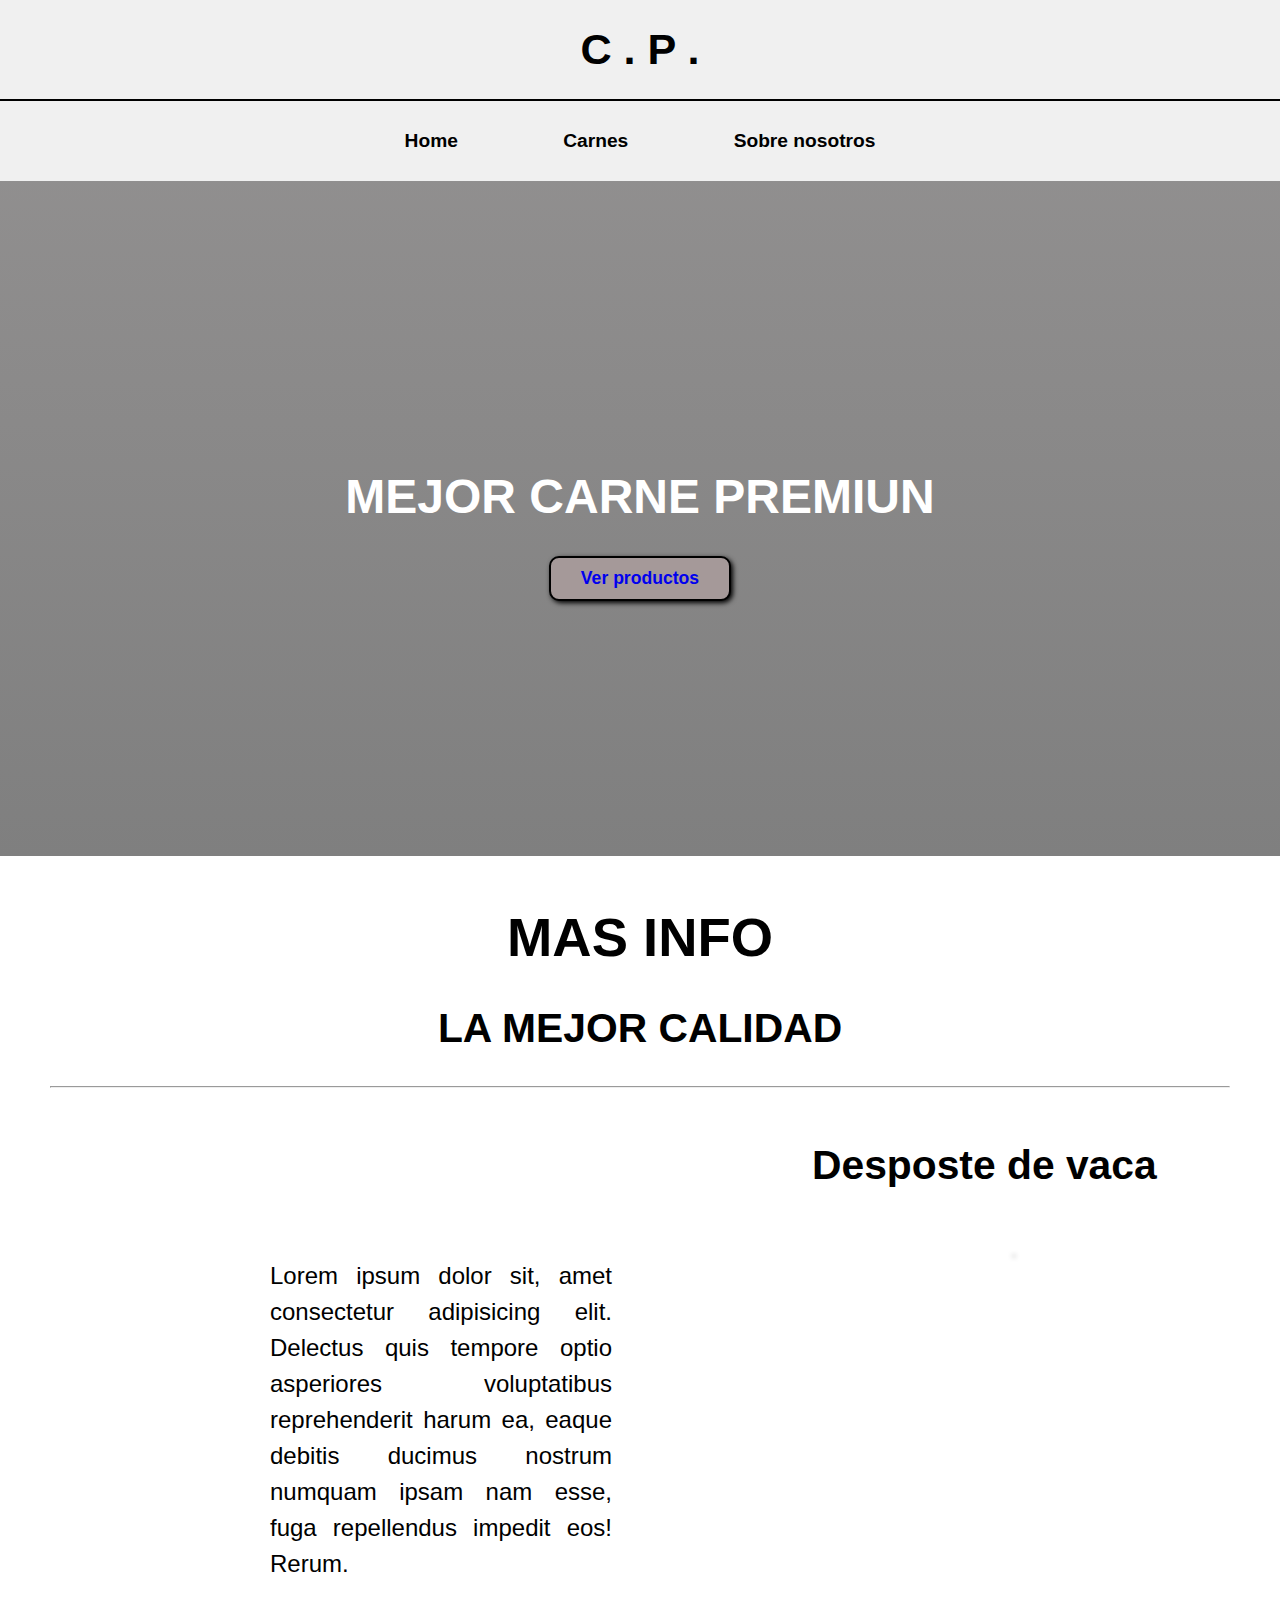
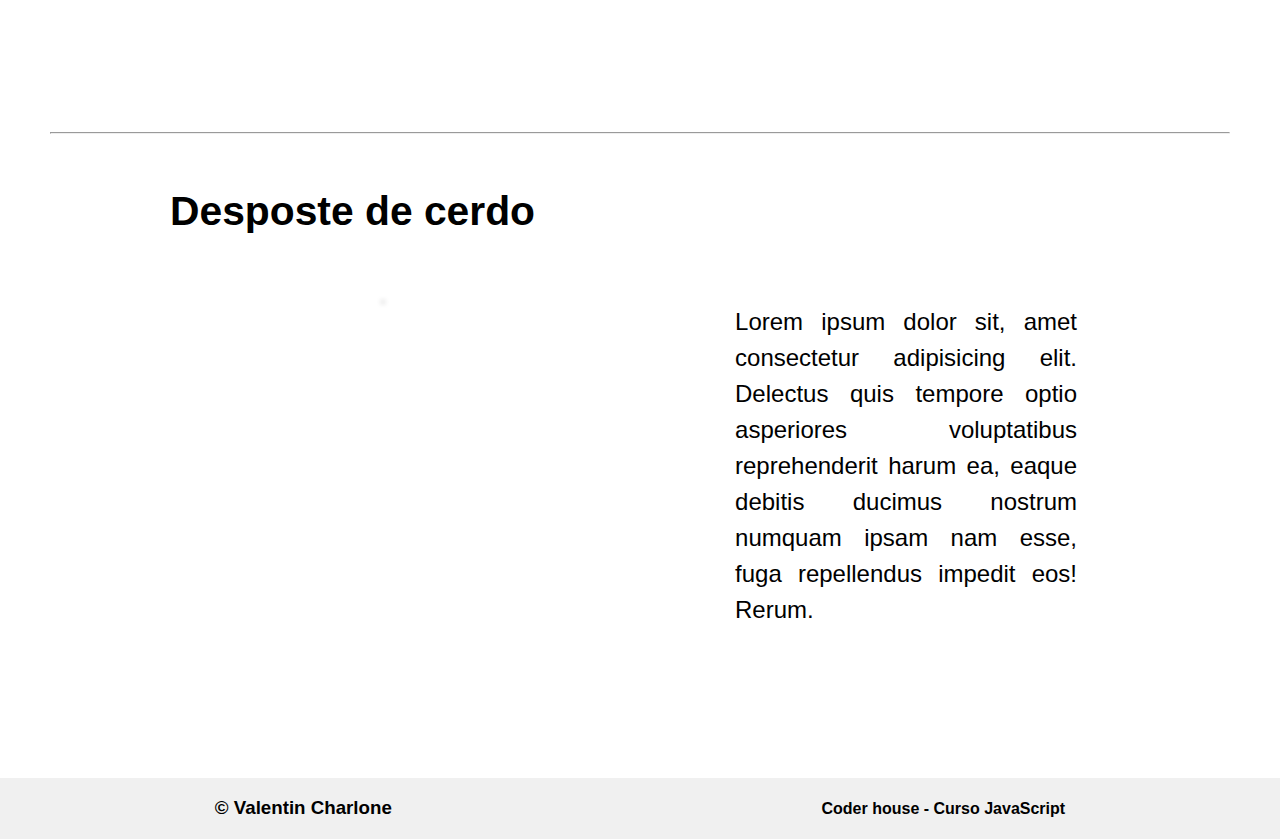
==== index.html @ 04ff316d "Se agregaron nuevas partes de la segunda entrega" ====
<!DOCTYPE html>
<html lang="en">
<head>
    <meta charset="UTF-8">
    <meta http-equiv="X-UA-Compatible" content="IE=edge">
    <meta name="viewport" content="width=device-width, initial-scale=1.0">
    <title>#44950-javascript</title>
    <link rel="stylesheet" href="css/style.css">
</head>
<body>
    <header>
        <div class="container">
            <h1 class="logo">C . P .</h1>
            <div class="container-nav">
                <nav>
                    <a href="index.html">Home</a>
                    <a href="prodcutos.html">Carnes</a>
                    <a href="about.html"> Sobre nosotros</a>
                </nav>
            </div>
        </div>
    </header>
    <section class="fondo">
            <h1>MEJOR CARNE PREMIUN</h1>
            <button><a href="prodcutos.html">Ver productos</a> </button>
    </section>
    <section class="container-section">
        <div class="productos">
            <h1>MAS INFO</h1>
            <h2>LA MEJOR CALIDAD</h2>
            <hr>
            <div class="img-p">

                <p>Lorem ipsum dolor sit, amet consectetur adipisicing elit. 
                    Delectus quis tempore optio asperiores voluptatibus reprehenderit harum ea, 
                    eaque debitis ducimus nostrum numquam ipsam nam esse, fuga repellendus impedit eos! Rerum.
                </p>
                <div>
                    <h2>Desposte de vaca</h2>
                    <img src="img/tinywow_corte-de-carne-vacuno_8030870 (3).jpg" alt="">

                </div>
            </div>
            
        </div>
    </section>
    <section class="container-section">
        <div class="productos">
            
            <hr>
            <div class="img-p">
                <div>
                    <h2>Desposte de cerdo</h2>
                    <img src="img/tinywow_carne-de-cerdo-corte-y-despiece_8031863.jpg" alt="">
                </div>
                <p>Lorem ipsum dolor sit, amet consectetur adipisicing elit. 
                    Delectus quis tempore optio asperiores voluptatibus reprehenderit harum ea, 
                    eaque debitis ducimus nostrum numquam ipsam nam esse, fuga repellendus impedit eos! Rerum.
                </p>
            </div>
            
        </div>
    </section>
    <footer>
        <div class="footer-div">
            <h3>&copy; Valentin Charlone</h3>
            <h4>Coder house - Curso JavaScript</h4>
        </div>
    </footer>
    <!-- <script src="app.js"></script> -->
</body>
</html>
---- css/style.css ----
* {
    box-sizing: border-box;
}
html {
    scroll-behavior: smooth;
}
body {
    font-family: 'Trebuchet MS', 'Lucida Sans Unicode', 'Lucida Grande', 'Lucida Sans', Arial, sans-serif;
    margin: 0;
}

.container {
    max-width: 1400px;
    margin:  auto;
}
header {
    background-color: rgb(240, 240, 240);  
}
.container {
    max-width: 1400px;
    margin:  auto;
}

.color-acento {
    color :rgb(24, 170, 170)
}

header {
    background-color: rgb(240, 240, 240);  
}

header .logo {
    text-align: center;
    
    margin: 0;
    border-bottom: 2px solid black;
    padding: 25px;
    font-weight: bold;
    color: black;
    font-size: 2.7em;
}

.container-nav{
    display: flex; 
    justify-content: space-around;
}
.container-nav nav{
    text-align: center;
    line-height: 80px;
    font-size: 1.2rem;
}
.container-nav nav a{
    text-decoration: none;
    
    margin: 50px;
    color: black;
    font-weight: bolder;
}
.container-nav a:hover {
    color: rgb(207, 7, 40);
    transition: 0.3s;
}
.fondo {
    display: flex;
    align-items: center;
    justify-content: center;
    flex-direction: column;
    height: 75vh;
    background-image: linear-gradient(rgba(34, 31, 31, 0.5), rgba(0, 0, 0, 0.5)), url("img/fondo1.webp") ;
    background-repeat:  no-repeat;
    background-size: cover;
    background-position: center center;
}
.fondo h1{
    font-weight: bolder;
    color: white;
    font-size: 3.0rem;
}
.fondo button {
    font-size: 1.1em;
    font-weight: bold;
    padding: 10px 30px;
    border-radius: 10px;
    border: 2px solid black;
    box-shadow: 2px 2px 5px;
    color: black;
    background-color: rgb(165, 153, 153);
    transition: 300ms;
    cursor: pointer;
}
.fondo button a{
    text-decoration: none;
}
.fondo button:hover {
    background-color: rgb(190, 106, 113);
    transition: 0.3s;
}
.container-section{
    display: block;
}
.container-section .productos{
    text-align: center;
    margin: 50px;
    font-size: 1.7rem;
}

.img-p{
    margin: 20px;
    display: flex;
    width: auto;
}.img-p p{
    margin: 100px;
    width: 30%;
    font-size: 1.5rem;
    margin-left: 200px;
    line-height:150%;
    margin-top: 150px;
    text-align: justify;
    animation-duration: 3s;
    animation: backwards;
}
.img-p img{
    margin: auto;
    margin-left: 140px;
    border-radius: 20px;
    height:550px;
    border:2px solid #fff;
    
    -moz-box-shadow: 10px 10px 5px #ccc;
    -webkit-box-shadow: 10px 10px 5px #ccc;
    box-shadow: 10px 10px 5px #ccc;
    -moz-border-radius:25px;
    -webkit-border-radius:25px;
    border-radius:25px;
}
.img-p h2{
    padding-left: 100px;

}
.footer-div{
    display: flex;
    justify-content: space-around;
    background-color: rgb(240, 240, 240);  
}

/* ABOUT */

.about{
    margin: auto;
    display: inline-block;
}
.about h1{
    text-align: center;
    
}
.form{
    justify-content: center;
}
.form form{
    justify-content: center;
}
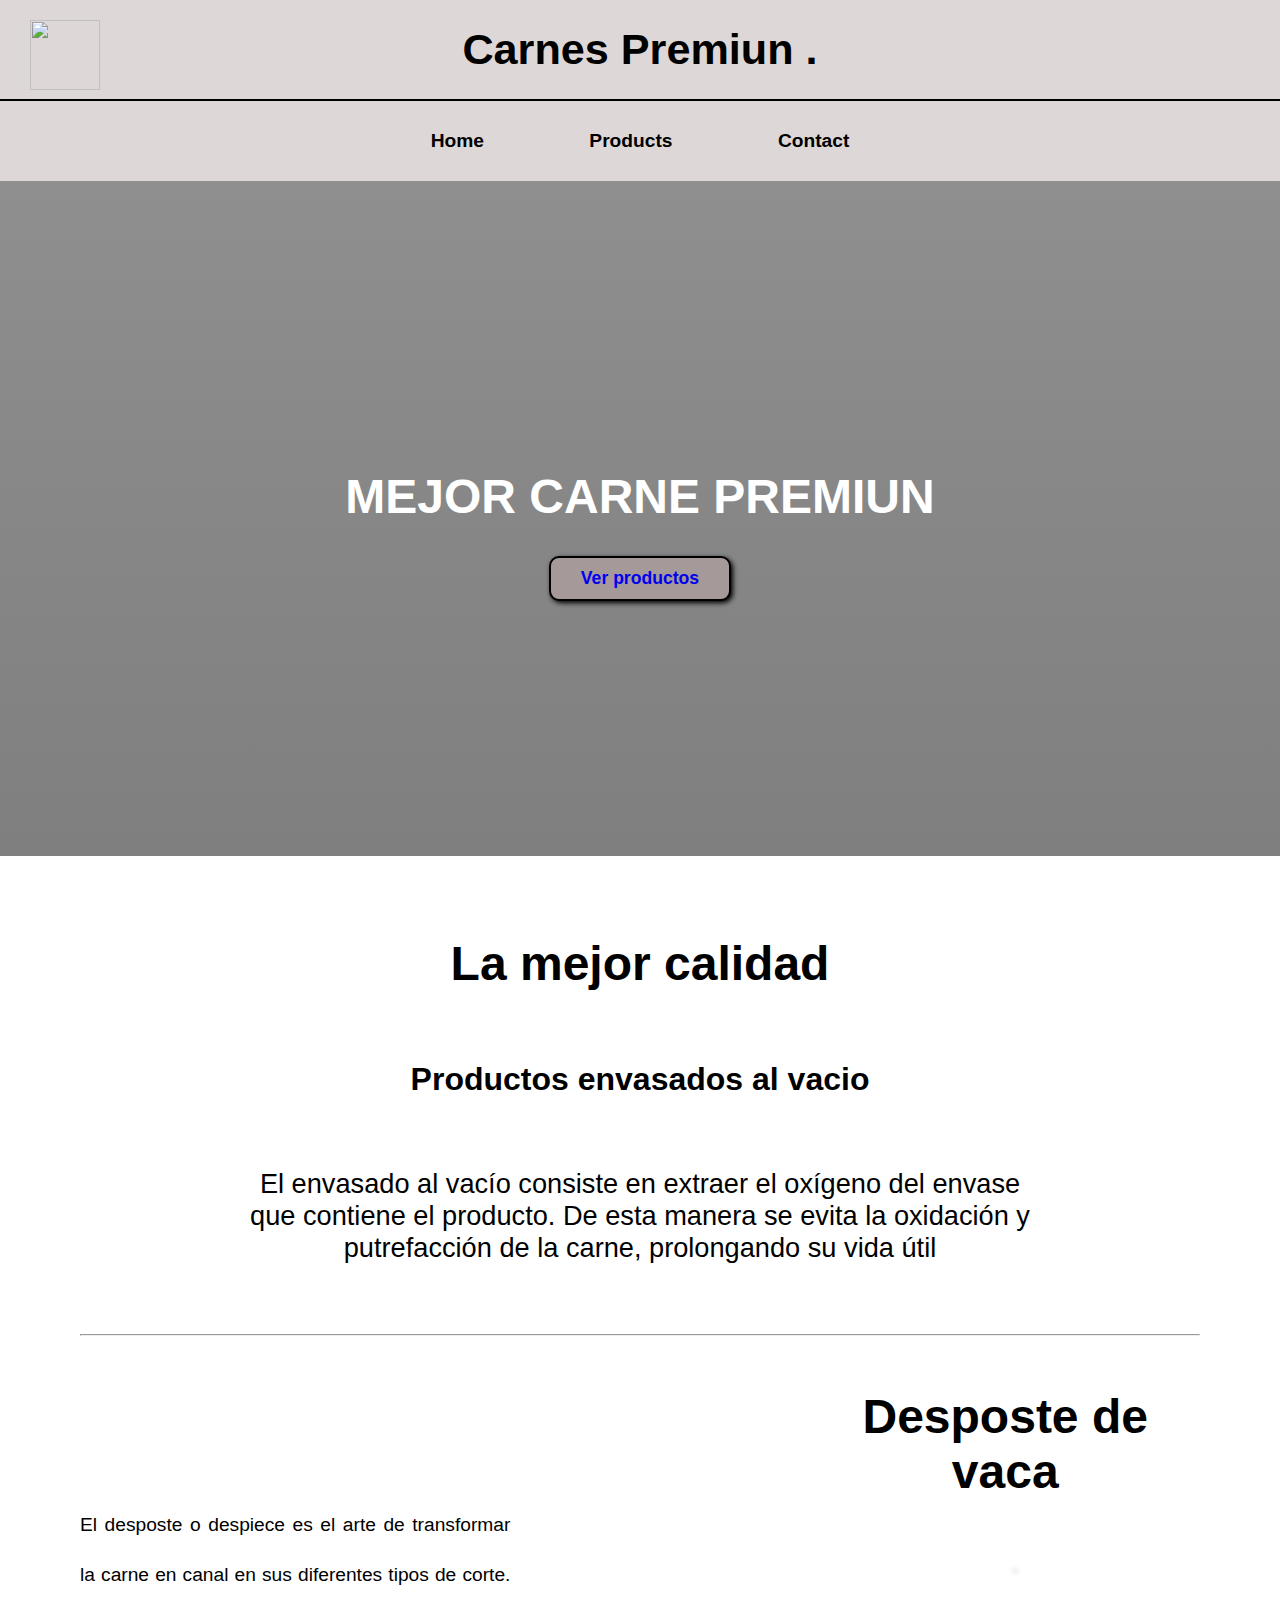
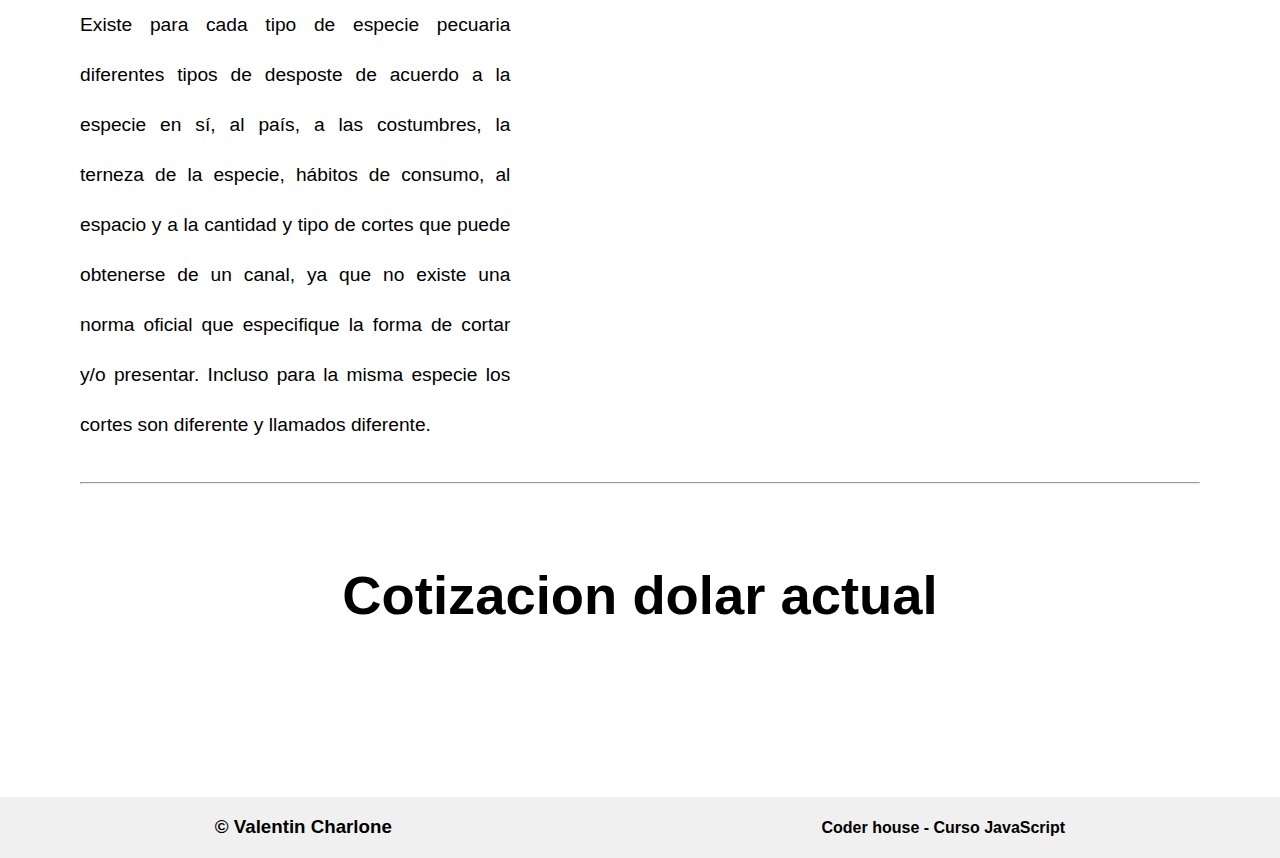
==== commit 655e2cae: "se agrego mas estilo y se modifico API" ====
--- a/index.html
+++ b/index.html
@@ -5,68 +5,86 @@
     <meta http-equiv="X-UA-Compatible" content="IE=edge">
     <meta name="viewport" content="width=device-width, initial-scale=1.0">
     <title>#44950-javascript</title>
-    <link rel="stylesheet" href="css/style.css">
+    <link rel="stylesheet" href="/css/style.css">
+    <link
+      rel="stylesheet"
+      href="https://cdn.jsdelivr.net/npm/bootstrap-icons@1.9.1/font/bootstrap-icons.css"
+    />
 </head>
 <body>
     <header>
         <div class="container">
-            <h1 class="logo">C . P .</h1>
+          <span><img src="/img/silueta-de-vaca.png" alt=""></span>
+          <h1 class="logo">Carnes Premiun .</h1>
+            
+            
             <div class="container-nav">
                 <nav>
                     <a href="index.html">Home</a>
-                    <a href="prodcutos.html">Carnes</a>
-                    <a href="about.html"> Sobre nosotros</a>
+                    <a href="productos.html">Products</a>
+                    <a href="about.html"> Contact</a>
+                    
                 </nav>
+                
             </div>
-        </div>
+          
+          </div>
     </header>
     <section class="fondo">
             <h1>MEJOR CARNE PREMIUN</h1>
-            <button><a href="prodcutos.html">Ver productos</a> </button>
+            <button><a href="productos.html">Ver productos</a> </button>
     </section>
     <section class="container-section">
         <div class="productos">
-            <h1>MAS INFO</h1>
-            <h2>LA MEJOR CALIDAD</h2>
+            
+            <h2>La mejor calidad</h2>
+            <div class="al-vacio">
+                <h2>Productos envasados al vacio</h2>
+                <p>
+                    El envasado al vacío consiste en extraer el oxígeno del envase que contiene el producto. 
+                    De esta manera se evita la oxidación y putrefacción de la carne, prolongando su vida útil
+                </p>
+            </div>
+
             <hr>
+            
             <div class="img-p">
 
-                <p>Lorem ipsum dolor sit, amet consectetur adipisicing elit. 
-                    Delectus quis tempore optio asperiores voluptatibus reprehenderit harum ea, 
-                    eaque debitis ducimus nostrum numquam ipsam nam esse, fuga repellendus impedit eos! Rerum.
+                <p>
+                    El desposte o despiece es el arte de transformar la carne en 
+                    canal en sus diferentes tipos de corte.
+                    
+                    Existe para cada tipo de especie pecuaria diferentes tipos de desposte de acuerdo a la especie en sí, al país, a las costumbres, 
+                    la terneza de la especie, hábitos de consumo, al espacio y a la cantidad y tipo de cortes que puede obtenerse de un canal, 
+                    ya que no existe una norma oficial que especifique la forma de cortar y/o presentar. 
+                    Incluso para la misma especie los cortes son diferente y llamados diferente.
                 </p>
+                
+                
                 <div>
                     <h2>Desposte de vaca</h2>
-                    <img src="img/tinywow_corte-de-carne-vacuno_8030870 (3).jpg" alt="">
+                    <img src="img/desposte.jpg" alt="">
 
                 </div>
+            </div>
+            <hr>
+            <div class="container-dolar">
+                <h1>Cotizacion dolar actual</h1>
+                <ul id="lista-dolar" class="dolar">
+
+                </ul>
             </div>
             
         </div>
     </section>
-    <section class="container-section">
-        <div class="productos">
-            
-            <hr>
-            <div class="img-p">
-                <div>
-                    <h2>Desposte de cerdo</h2>
-                    <img src="img/tinywow_carne-de-cerdo-corte-y-despiece_8031863.jpg" alt="">
-                </div>
-                <p>Lorem ipsum dolor sit, amet consectetur adipisicing elit. 
-                    Delectus quis tempore optio asperiores voluptatibus reprehenderit harum ea, 
-                    eaque debitis ducimus nostrum numquam ipsam nam esse, fuga repellendus impedit eos! Rerum.
-                </p>
-            </div>
-            
-        </div>
-    </section>
+    
     <footer>
         <div class="footer-div">
             <h3>&copy; Valentin Charlone</h3>
+            
             <h4>Coder house - Curso JavaScript</h4>
         </div>
     </footer>
-    <!-- <script src="app.js"></script> -->
+    <script src="js/api.js"></script>
 </body>
 </html>--- a/css/style.css
+++ b/css/style.css
@@ -13,12 +13,33 @@
     max-width: 1400px;
     margin:  auto;
 }
+.container-carrito{
+    max-width: 1400px;
+    margin:  auto;
+    min-height: 770px;
+}
 header {
     background-color: rgb(240, 240, 240);  
 }
-.container {
-    max-width: 1400px;
-    margin:  auto;
+
+.container span img{
+    position: absolute;
+    width: 70px;
+    height: 70px;
+    top: 20px;
+    margin-left: 30px;
+    
+}
+
+
+.container .dolar-prod{
+    display: block;
+    position: absolute;
+    line-height: 15px;
+    left: 71%;
+    bottom: 32%;
+    font-size: 0.8rem;
+    font-weight: bolder;
 }
 
 .color-acento {
@@ -26,7 +47,9 @@
 }
 
 header {
-    background-color: rgb(240, 240, 240);  
+    background-color: rgb(221, 215, 215);  
+    position: sticky;
+    top: 0;
 }
 
 header .logo {
@@ -41,10 +64,13 @@
 }
 
 .container-nav{
+    
     display: flex; 
-    justify-content: space-around;
+    justify-content: center;
+    align-items: center;
 }
 .container-nav nav{
+    
     text-align: center;
     line-height: 80px;
     font-size: 1.2rem;
@@ -60,17 +86,45 @@
     color: rgb(207, 7, 40);
     transition: 0.3s;
 }
+/* CARRITO */
+
+.carrito{
+    max-height: 10px;
+}
+.icon-carrito {
+    color: red;
+    cursor: pointer;
+    font-size: 1.5rem;
+    position: relative;
+    left: 90%;
+    top: -80px;
+    padding-top: -10px;
+    border-style: none;
+    background-color: rgb(221, 215, 215);  
+    
+}
+.carrito-epico{
+    max-width: 1300px;
+    margin: auto;
+    padding: 20px;
+    text-align: center;
+    min-height: 670px;
+    line-height: 80px;
+}
+/* HOMEEE */
+
 .fondo {
     display: flex;
     align-items: center;
     justify-content: center;
     flex-direction: column;
     height: 75vh;
-    background-image: linear-gradient(rgba(34, 31, 31, 0.5), rgba(0, 0, 0, 0.5)), url("img/fondo1.webp") ;
+    background-image: linear-gradient(rgba(34, 31, 31, 0.5), rgba(0, 0, 0, 0.5)), url("/img/fondo1.webp") ;
     background-repeat:  no-repeat;
     background-size: cover;
     background-position: center center;
 }
+
 .fondo h1{
     font-weight: bolder;
     color: white;
@@ -100,28 +154,49 @@
 }
 .container-section .productos{
     text-align: center;
-    margin: 50px;
+    margin: 80px;
     font-size: 1.7rem;
 }
+.productos h2{
+    font-size: 3rem;
+}
+
+.productos .al-vacio{
+    max-width: 1330px;
+    margin: auto;
+    text-align: center;
+}
+.productos .al-vacio h2{
+    font-size: 2rem;
+    margin: 70px;
+}
+.productos .al-vacio p{
+    margin-left: 15%;
+    width: 70%;
+    margin-bottom: 70px;
+}
 
 .img-p{
-    margin: 20px;
-    display: flex;
-    width: auto;
+    margin: auto;
+    display: flex;
+    max-width: 1330px;
+    gap: 300px;
+    justify-content: space-evenly;
 }.img-p p{
-    margin: 100px;
-    width: 30%;
-    font-size: 1.5rem;
-    margin-left: 200px;
-    line-height:150%;
+    width: 40%;
+    font-size: 1.2rem;
+    line-height: 50px;
     margin-top: 150px;
     text-align: justify;
     animation-duration: 3s;
     animation: backwards;
 }
+.img-p h2{
+    margin-bottom: 60px;
+}
 .img-p img{
     margin: auto;
-    margin-left: 140px;
+    margin-bottom: 80px;
     border-radius: 20px;
     height:550px;
     border:2px solid #fff;
@@ -133,29 +208,140 @@
     -webkit-border-radius:25px;
     border-radius:25px;
 }
-.img-p h2{
-    padding-left: 100px;
-
-}
+.productos .container-dolar h1{
+    margin-top: 80px;
+}
+.container-dolar .dolar {
+    display: flex;
+    justify-content: space-evenly;
+    margin-top: 90px;
+    font-size: 1.4rem;
+    font-weight: lighter;
+}
+.tipos-dolar{
+    border: 1px solid black;
+    min-width: 200px;
+    min-height: 120px;
+    border-radius: 15px;
+    box-shadow: 2px 2px 2px 1px rgba(0, 0, 0, 0.2);
+}
+
+
+/* FOOOTER */
+
 .footer-div{
+    
     display: flex;
     justify-content: space-around;
     background-color: rgb(240, 240, 240);  
 }
+.footer-modal{
+    margin: auto;
+    margin-top: 20px;
+    margin-bottom: 20px;
+
+}
+.footer-div-carrito{
+    display: flex;
+    justify-content: space-around;
+    background-color: rgb(240, 240, 240);  
+    
+}
+.footer-div-about{
+    margin-top: 80px;
+    display: flex;
+    justify-content: space-around;
+    background-color: rgb(240, 240, 240);  
+}
+
 
 /* ABOUT */
 
 .about{
-    margin: auto;
-    display: inline-block;
+    max-width: 1300px;
+    margin: auto;
 }
 .about h1{
-    text-align: center;
-    
-}
-.form{
-    justify-content: center;
-}
-.form form{
-    justify-content: center;
-}
+    padding-top: 60px;
+    font-size: 2rem;
+    text-align: center;
+}
+.about .form{
+    min-height: 860px;
+    background-image: url('/img/fondo1.webp');
+    background-size: cover;
+    background-position: bottom;
+    background-repeat: no-repeat;
+    
+    border-radius: 50px;
+}
+.about .form .formulario{
+    margin-top: 60px;
+    display: flex;
+    flex-direction: column;
+    align-items: center;
+} 
+.about .form .formulario input{
+    width: 500px;
+    height: 50px;
+    margin-top: 100px;
+    border-radius: 15px;
+    padding-left: 20px;
+}
+.about .form .formulario button{
+    width: 250px;
+    height: 50px;
+    margin-top: 100px;
+    border-radius: 15px;
+    transition: .3s ease-in-out;
+    background-color: aliceblue;
+    font-weight: bolder;
+    cursor: pointer;
+} 
+.about .form .formulario button:hover{
+    background-color: #FF3100;
+    color: rgb(0, 0, 0);
+}
+
+/* CARRITO */
+
+.carrito-titulos{
+    position: relative;
+    left: 10%;
+   
+}
+.table tbody td {
+    font-size: 1.3rem;
+    line-height: 180px;
+   
+}
+
+
+.img-carrito{
+    width:230px;
+    padding:20px;
+    border-radius: 30px;
+    margin-right: -120px;
+}
+.btnEliminar{
+    position: absolute;
+    margin-top: 60px;
+    left: 80%;
+}
+.botones-carrito {
+    margin-top: 40px;
+    margin-left: 200px;
+}
+
+.table .btnEliminar{
+    background-color: rgb(141, 3, 3);
+    transition: all .3s ease-in-out;
+}
+.table .btnEliminar:hover{
+    background-color: #FF3100;
+    color: rgb(255, 255, 255);
+}
+/* ABOUT */
+
+
+
